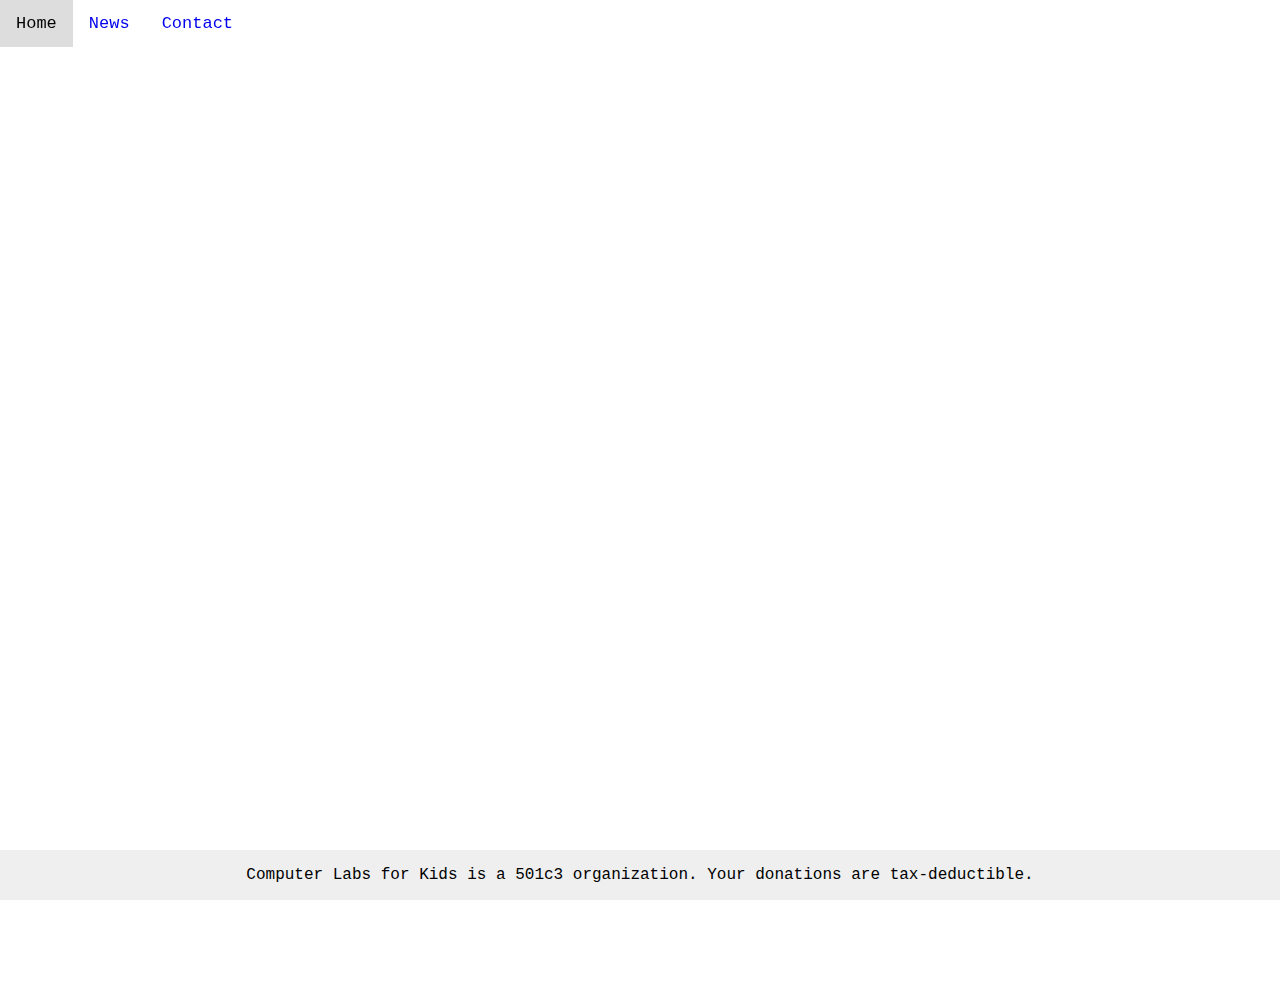
==== news.html @ 75559d83 "Add files via upload" ====
<!DOCTYPE html>
<html lang="en">
  <head>
    <meta name="keywords" cntent="Computer Labs for Kids, 501c3, Helping Children in Need, Technology for Children"/>
    <meta charset="utf-8">
    <link rel="stylesheet" href="style.css"/>
    <link rel="shortcut icon" type="image/png" href="favicon.ico"/>
    <title>Computer Labs for Kids</title>
  </head>

<!---NAVIGATION--->
<body>
  <div class="navbar">
    <a href="index.html">Home</a>
    <a href="news.html">News</a>
    <a href="contact.html">Contact</a>
  </div>

  <!--NEWS FROM OUR BLOGGER SITE-->
  <p class="aligncenter">
  <embed src="http://computerlabsforkids.blogspot.com" style="width:800px; height: 800px;">
  </p>

<!--FOOTER SECTION-->
<section id="footer">
  <footer>
    Computer Labs for Kids is a 501c3 organization. Your donations are tax-deductible.
 </footer>

</body>
</html>
---- style.css ----
.aligncenter {
    text-align: center;
}
p {
    margin-top: 100px;
    margin-bottom: 100px;
    margin-right: 150px;
    margin-left: 150px;
}

body {
    font-family: "Courier New";
    margin:0;
    padding:0;
    height:100%;
}

h1 {
    font-family: "Helvetic";
    font-weight: 400;
    margin-top: 100px;
}
ul {
    list-style-type: none;
    margin: 0;
    padding: 0;
    overflow: hidden;
    background-color: #FFFFFF;
    position: fixed;
    bottom: 0;
    width: 100%;
}
#container {
   min-height:100%;
   position:relative;
}
#header {
   padding:0px;
}
#body {
   padding:10px;
   padding-bottom:60px;   /* Height of the footer */
}
#footer {
  position: absolute;
  right: 0;
  bottom: 0;
  left: 0;
  padding: 1rem;
  background-color: #efefef;
  text-align: center;
}

/* Navbar */

body {margin:0;}

.navbar {
  overflow: hidden;
  background-color: #white;
  position: fixed;
  top: 0;
  width: 100%;
}

.navbar a {
  float: left;
  display: block;
  color: #black;
  text-align: center;
  padding: 14px 16px;
  text-decoration: none;
  font-size: 17px;
}

.navbar a:hover {
  background: #ddd;
  color: black;
}

.main {
  padding: 16px;
  margin-top: 30px;
  height: 1500px;
}
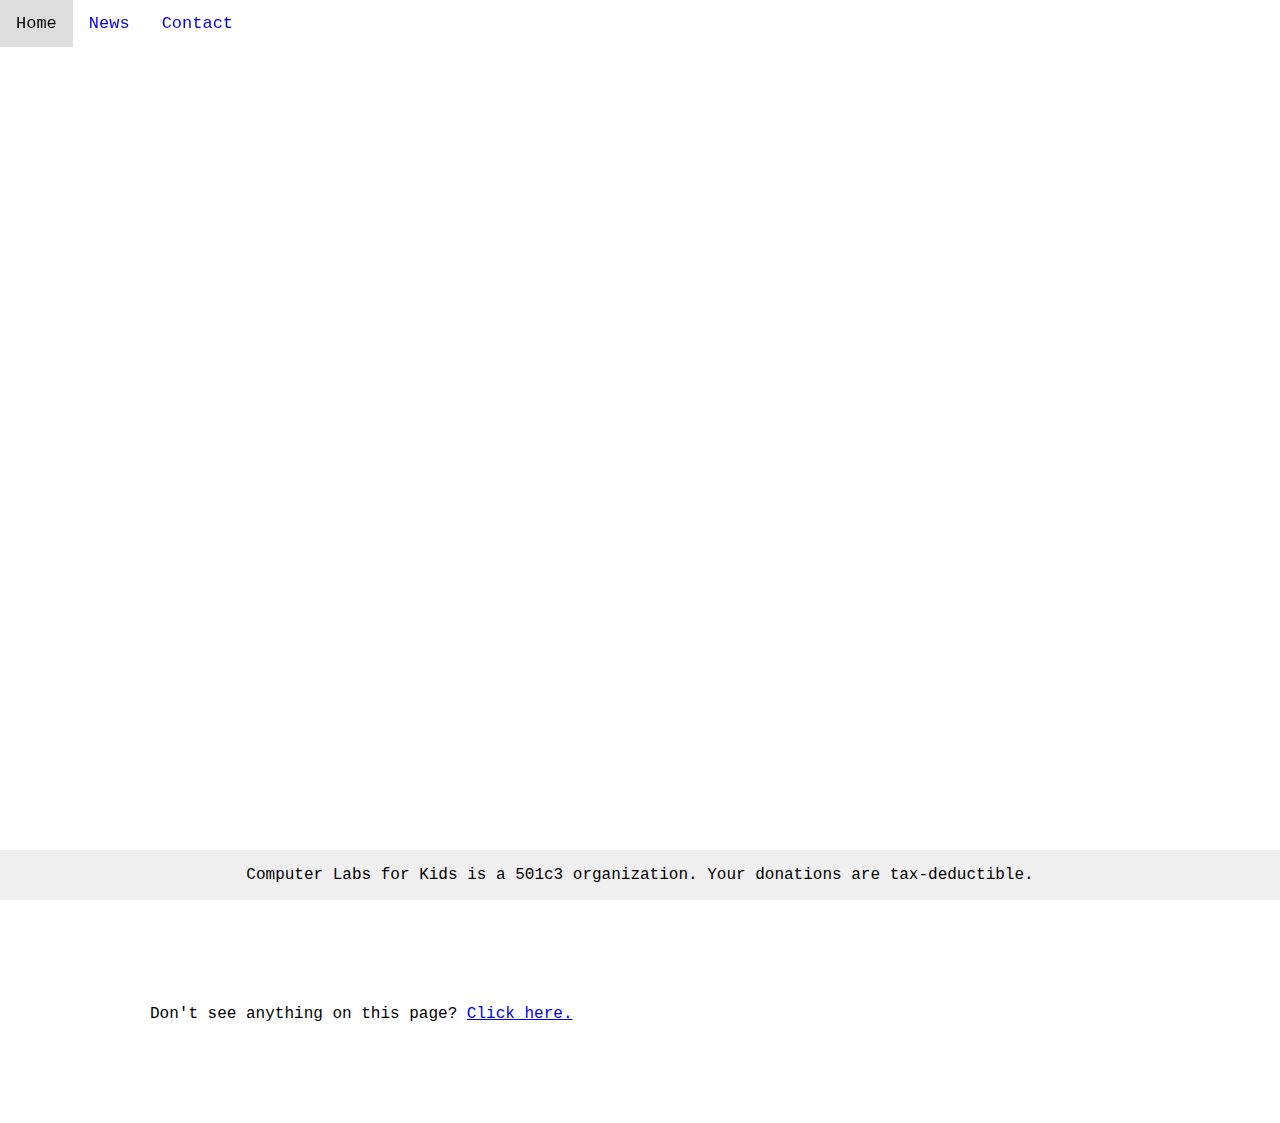
==== commit b7abc733: "Update news.html" ====
--- a/news.html
+++ b/news.html
@@ -21,6 +21,7 @@
   <p class="aligncenter">
   <embed src="http://computerlabsforkids.blogspot.com" style="width:800px; height: 800px;">
   </p>
+  <p>Don't see anything on this page? <a href="http://computerlabsforkids.blogspot.com">Click here.</a>
 
 <!--FOOTER SECTION-->
 <section id="footer">
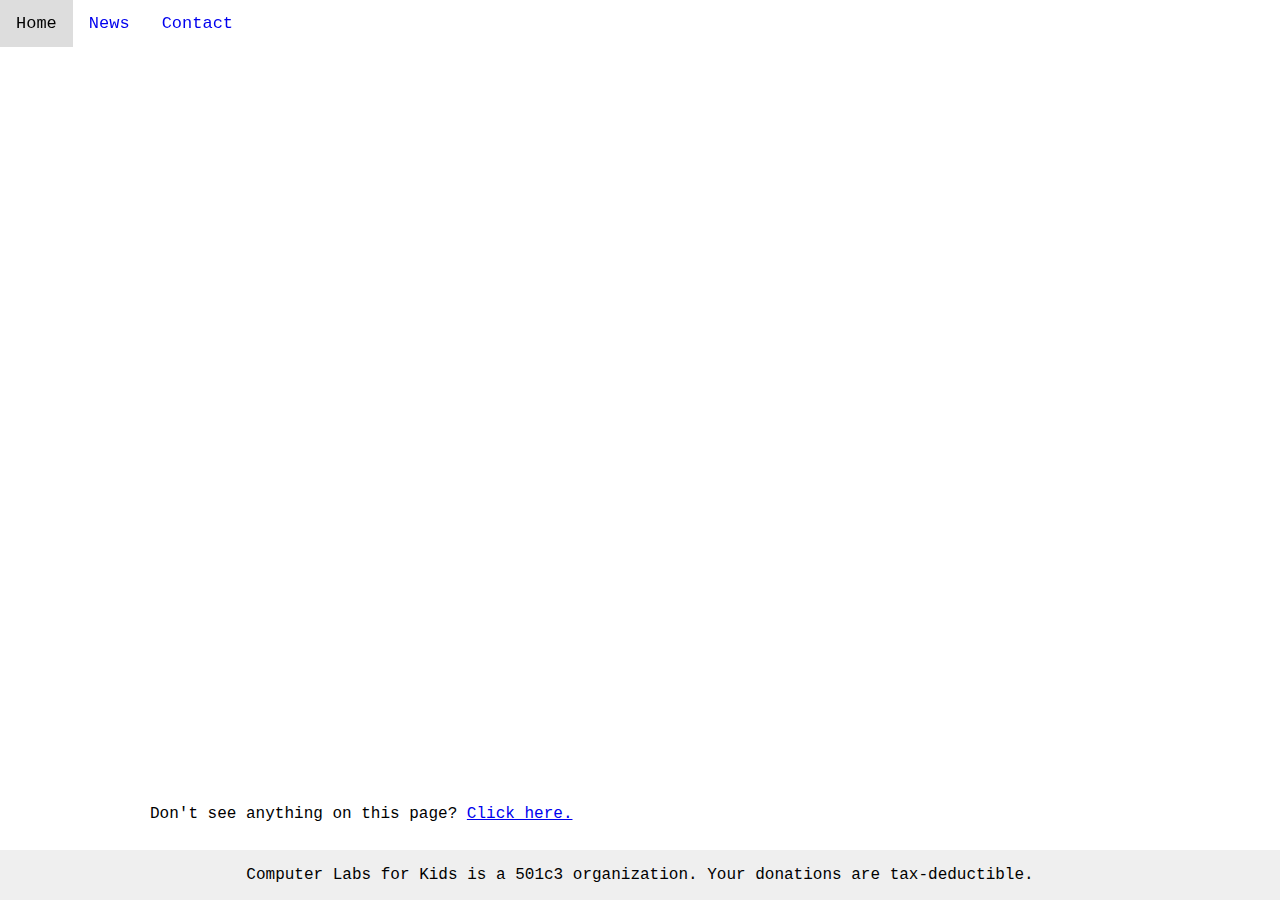
==== commit 42a9420e: "Update news.html" ====
--- a/news.html
+++ b/news.html
@@ -19,7 +19,7 @@
 
   <!--NEWS FROM OUR BLOGGER SITE-->
   <p class="aligncenter">
-  <embed src="http://computerlabsforkids.blogspot.com" style="width:800px; height: 800px;">
+  <embed src="http://computerlabsforkids.blogspot.com" style="width:800px; height: 600px;">
   </p>
   <p>Don't see anything on this page? <a href="http://computerlabsforkids.blogspot.com">Click here.</a>
 
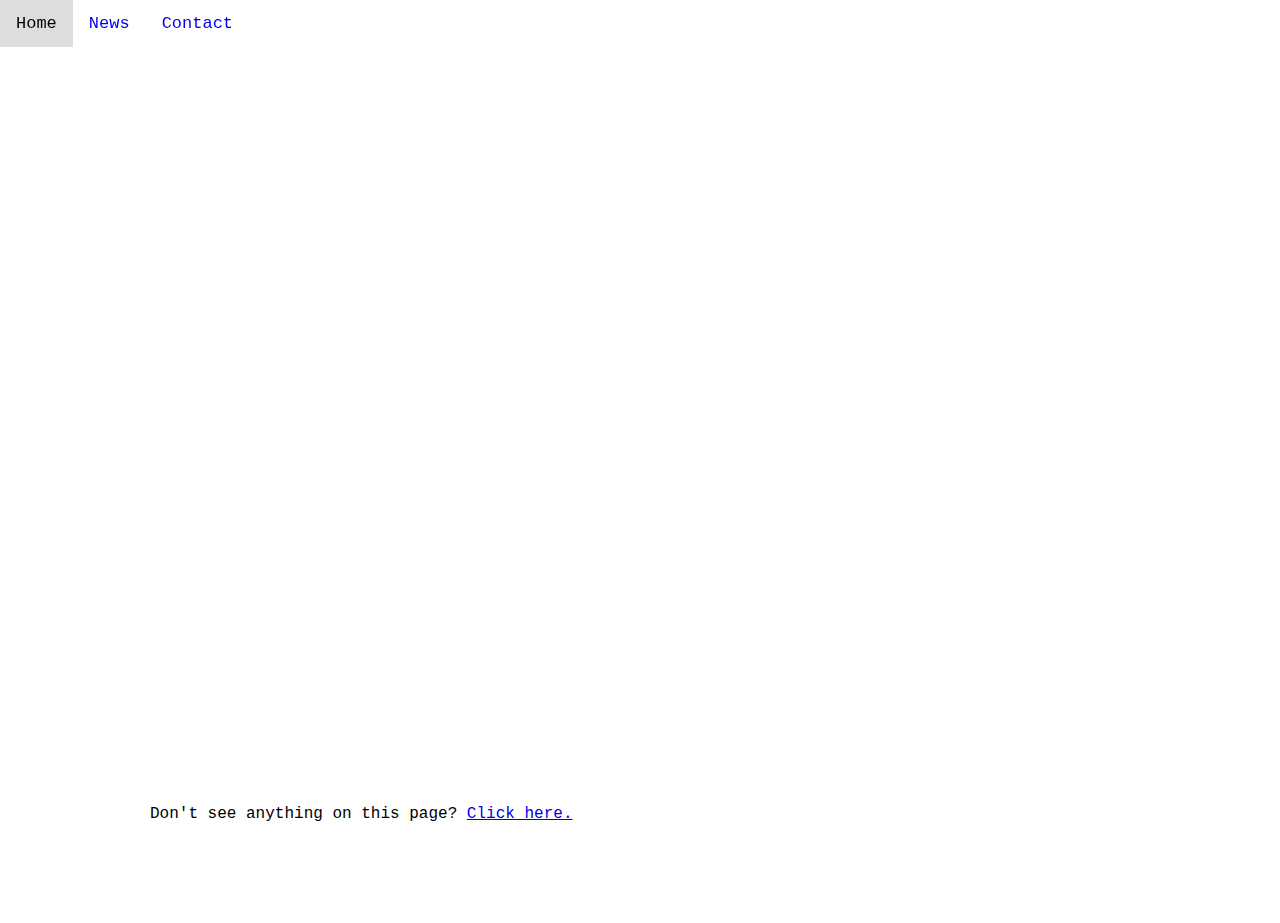
==== commit c94744a1: "Update news.html" ====
--- a/news.html
+++ b/news.html
@@ -23,11 +23,6 @@
   </p>
   <p>Don't see anything on this page? <a href="http://computerlabsforkids.blogspot.com">Click here.</a>
 
-<!--FOOTER SECTION-->
-<section id="footer">
-  <footer>
-    Computer Labs for Kids is a 501c3 organization. Your donations are tax-deductible.
- </footer>
 
 </body>
 </html>
